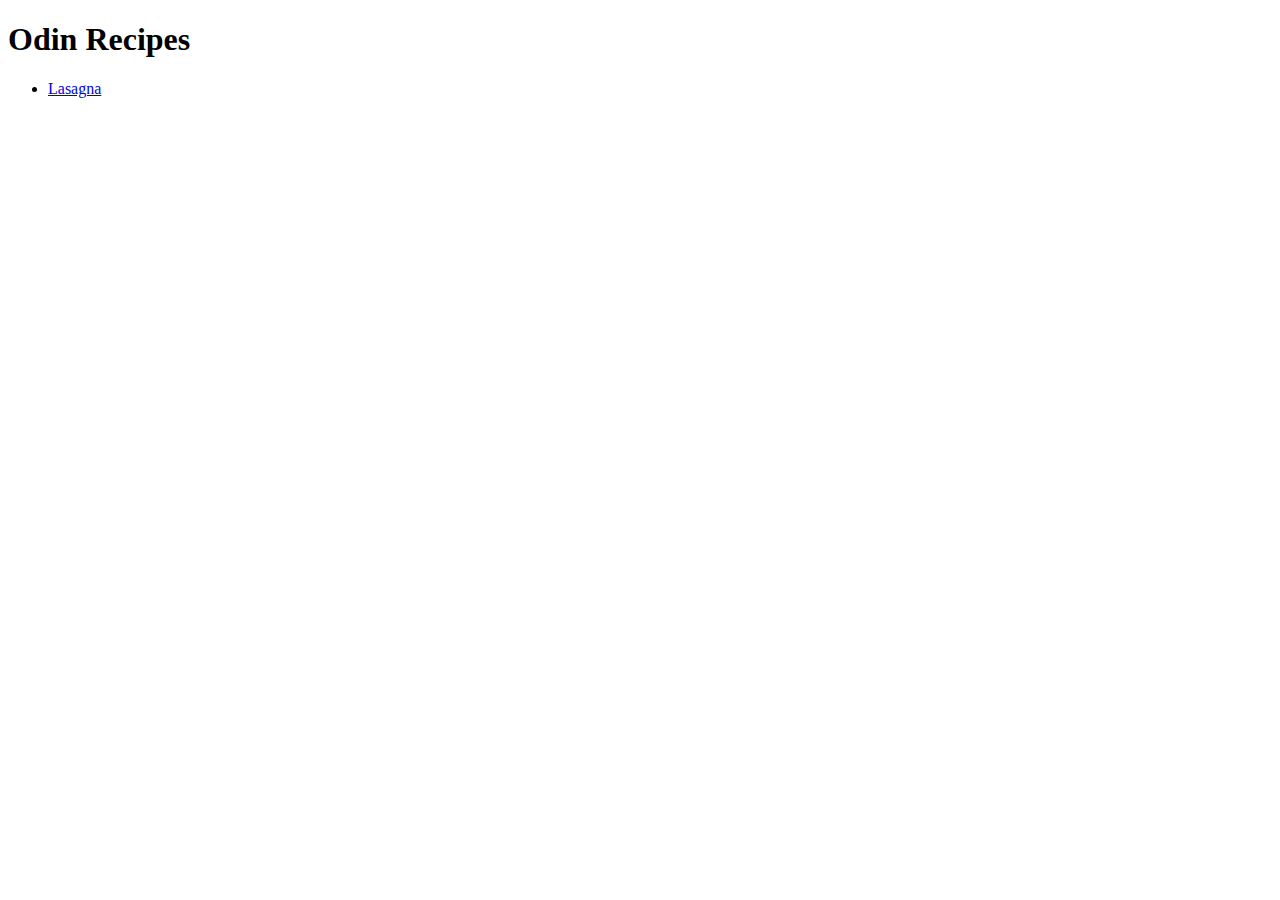
==== index.html @ 6de615cd "Add lasagna.html" ====
<!DOCTYPE html>
<html lang="en">
<head>
    <meta charset="UTF-8">
    <meta name="viewport" content="width=device-width, initial-scale=1.0">
    <title>Odin Recipes</title>
</head>
<body>
    <h1>Odin Recipes</h1>
    <ul>
        <li><a href="recipes/lasagna.html">Lasagna</a></li>
    </ul>
</body>
</html>
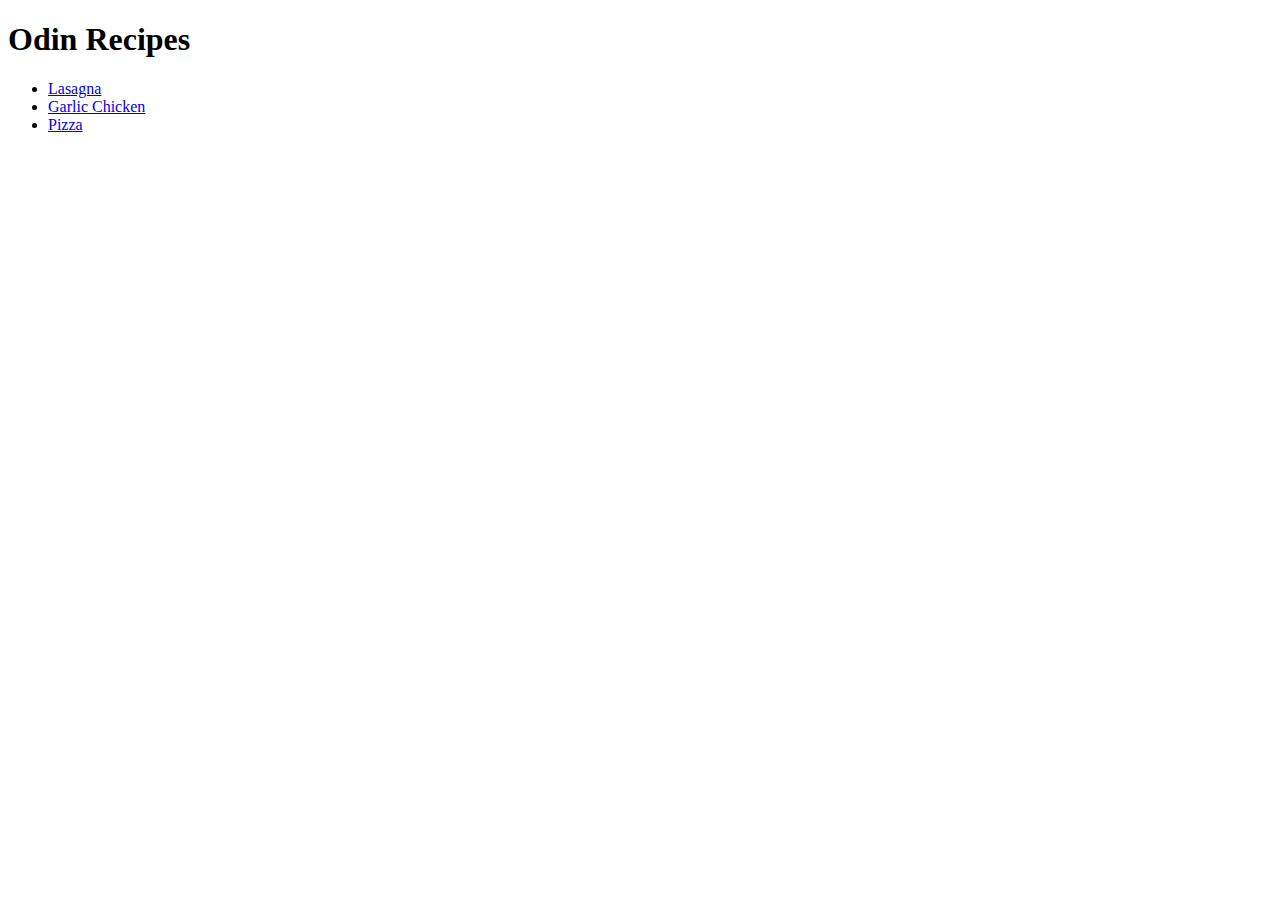
==== commit bfecd118: "Add pages for Garlic Chicken and pizza" ====
--- a/index.html
+++ b/index.html
@@ -9,6 +9,8 @@
     <h1>Odin Recipes</h1>
     <ul>
         <li><a href="recipes/lasagna.html">Lasagna</a></li>
+        <li><a href="recipes/garlic-chicken.html">Garlic Chicken</a></li>
+        <li><a href="recipes/pizza.html">Pizza</a></li>
     </ul>
 </body>
 </html>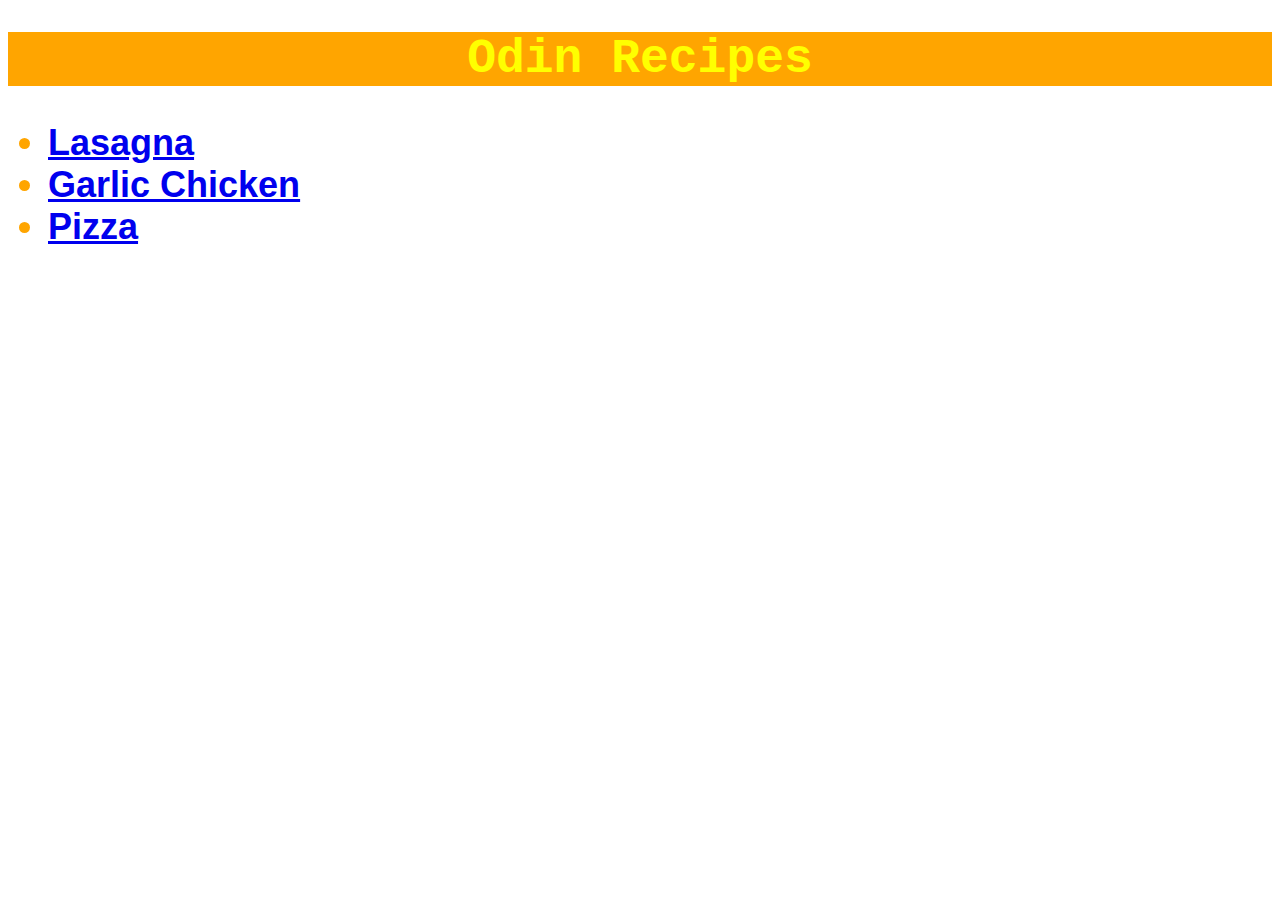
==== commit 6047ba0b: "Add CSS to all pages" ====
--- a/index.html
+++ b/index.html
@@ -4,9 +4,10 @@
     <meta charset="UTF-8">
     <meta name="viewport" content="width=device-width, initial-scale=1.0">
     <title>Odin Recipes</title>
+    <link rel="stylesheet" href="style-main.css">
 </head>
 <body>
-    <h1>Odin Recipes</h1>
+    <h1 class="title">Odin Recipes</h1>
     <ul>
         <li><a href="recipes/lasagna.html">Lasagna</a></li>
         <li><a href="recipes/garlic-chicken.html">Garlic Chicken</a></li>
--- a/style-main.css
+++ b/style-main.css
@@ -0,0 +1,14 @@
+.title {
+    text-align: center; 
+    background-color: orange; 
+    color: yellow; 
+    font-size: 48px;
+    font-family:'Courier New', Courier, monospace;
+}
+
+ul {
+    font-size: 36px;
+    font-family: Arial, Helvetica, sans-serif;
+    font-weight: bold;
+    color: orange;
+}